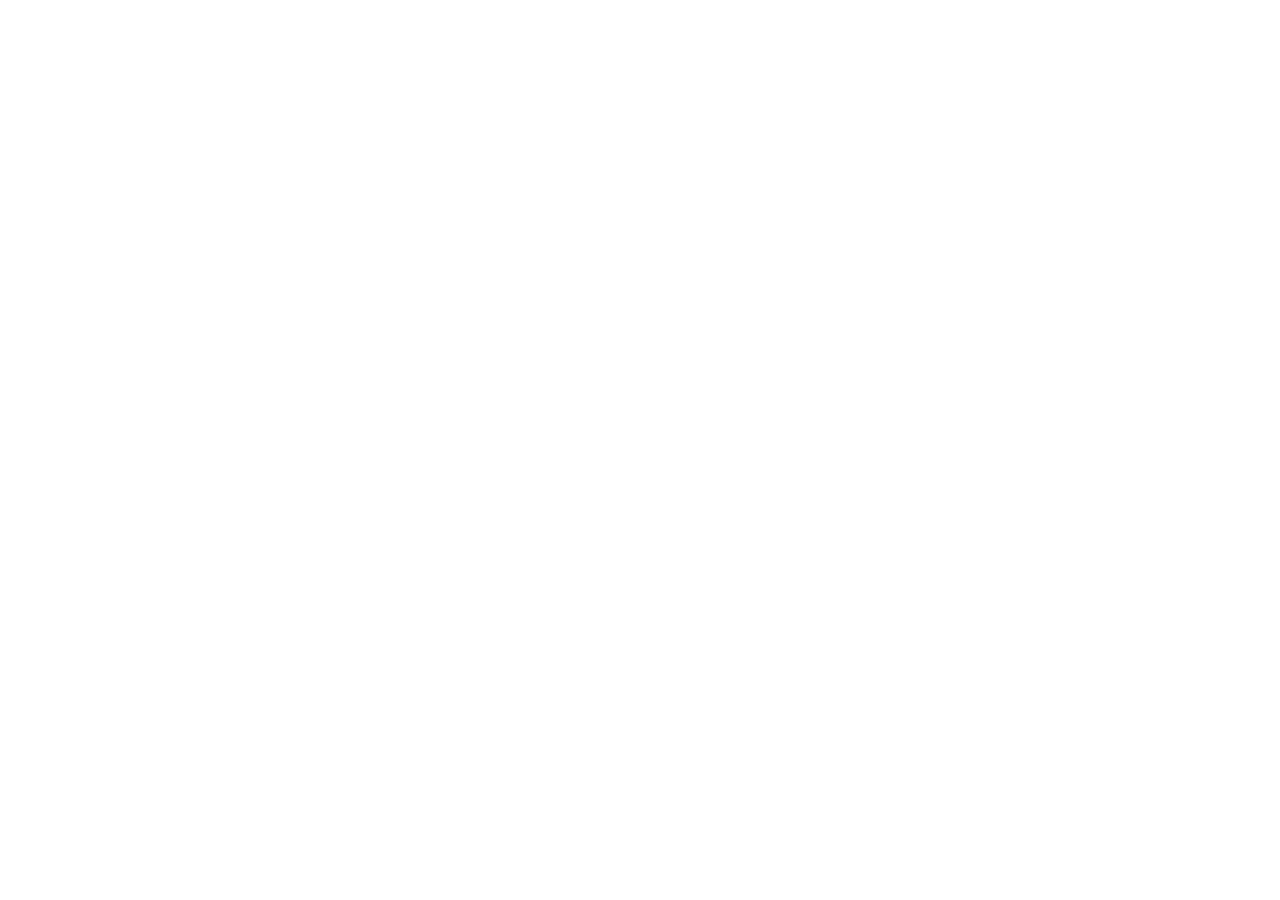
==== devconf_2026.html @ c27569b4 "My faist assignment" ====
<!DOCTYPE html>
<html lang="en">
<head>
    <meta charset="UTF-8">
    <meta name="viewport" content="width=device-width, initial-scale=1.0">
    <title>Document</title>
</head>
<body>
    

    

</body>
</html>
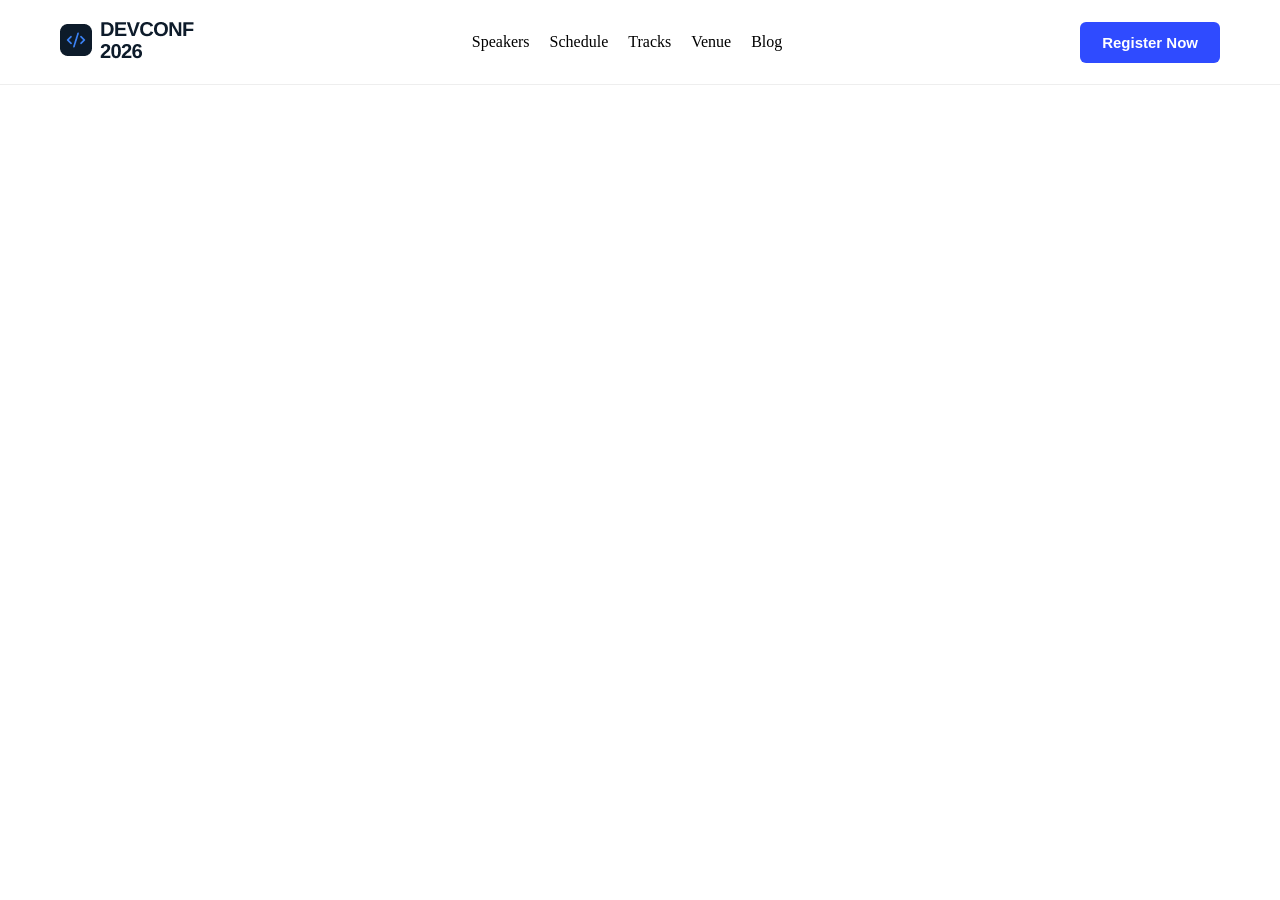
==== commit c58f58f4: "Heder section and heder css has been addea." ====
--- a/devconf_2026.html
+++ b/devconf_2026.html
@@ -3,12 +3,42 @@
 <head>
     <meta charset="UTF-8">
     <meta name="viewport" content="width=device-width, initial-scale=1.0">
-    <title>Document</title>
+    <title>DevConf_2026</title>
+    <link rel="stylesheet" href="./style.css">
 </head>
 <body>
     
 
-    
+    <!-- header start -->
+    <header>
+        <div>
+            <img src="./assets/logo.png" alt="">
+        </div>
+
+        <!-- nav tag -->
+        <nav>
+            <ul class="navigation-ber">
+                <li>Speakers</li>
+                <li>Schedule</li>
+                <li>Tracks</li>
+                <li>Venue</li>
+                <li>Blog</li>
+
+            </ul>
+            <div>
+                <!-- <button class="btn">Register Now</button> -->
+            </div>
+        </nav>
+
+        <!-- nav end -->
+
+        <div>
+            <button class="common-btn">Register Now</button>
+        </div>
+    </header>
+    <!-- header end -->
+
+
 
 </body>
 </html>
--- a/style.css
+++ b/style.css
@@ -0,0 +1,43 @@
+*{
+    margin: 0;
+    padding: 0;
+
+}
+
+
+
+/* header start */
+
+header {
+  display: flex;
+  align-items: center;
+  justify-content: space-between;
+  padding: 18px 60px;
+  border-bottom: 1px solid #eee;
+}
+
+nav ul {
+  display: flex;
+  list-style: none;
+  /* text-decoration: none;
+    color: #333; 
+    font-size: 15px; */
+}
+
+nav ul li {
+  text-decoration: none;
+  margin-right: 20px;
+}
+.common-btn{
+    
+    background: #2f4bff;
+    color: #fff;
+    border: none;
+    padding: 12px 22px;
+    border-radius: 6px;
+    font-size: 15px;
+    font-weight: bold;
+    cursor: pointer;
+}
+
+     /* header end  */
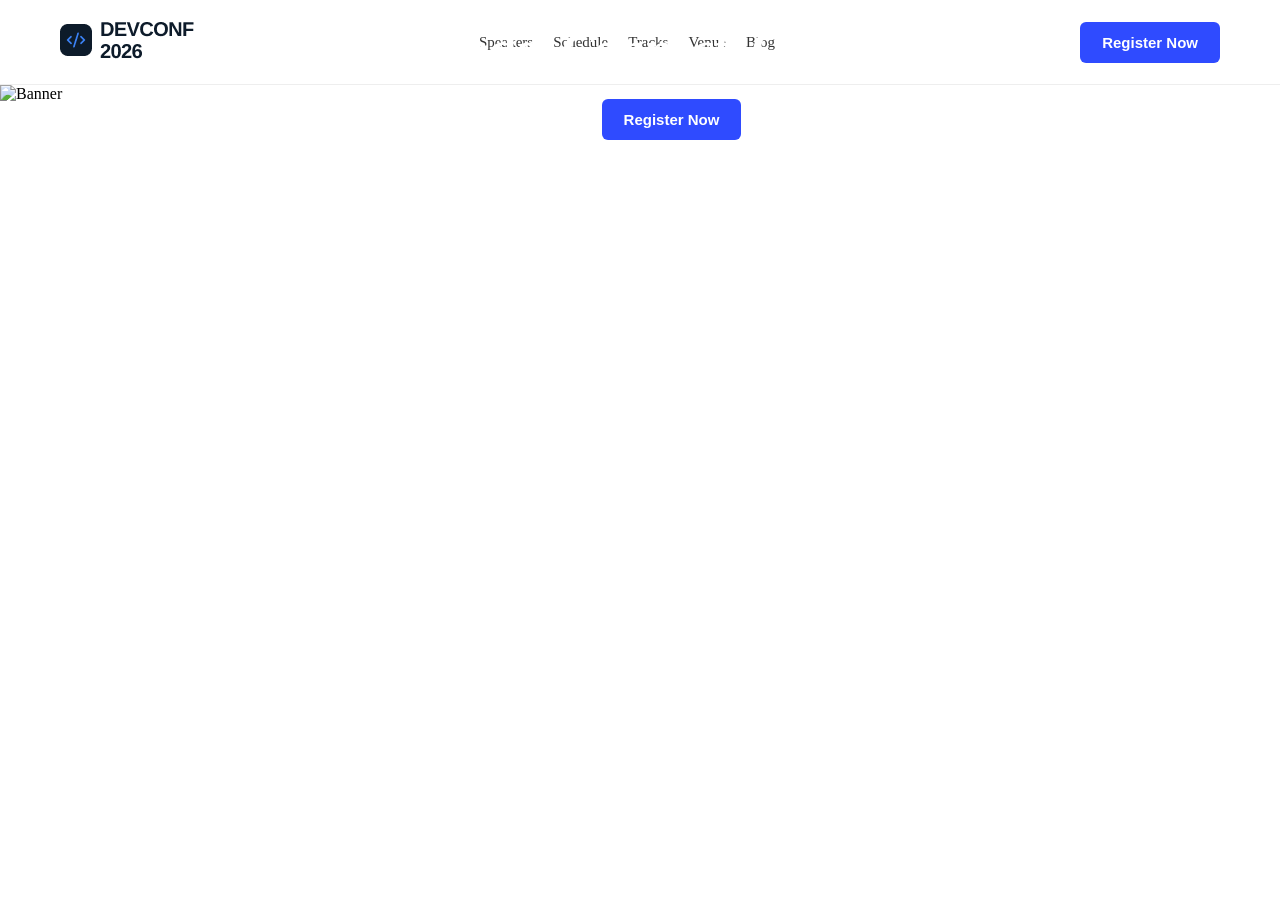
==== commit c980c6f2: "My banner section done." ====
--- a/devconf_2026.html
+++ b/devconf_2026.html
@@ -1,13 +1,15 @@
 <!DOCTYPE html>
 <html lang="en">
+
 <head>
     <meta charset="UTF-8">
     <meta name="viewport" content="width=device-width, initial-scale=1.0">
     <title>DevConf_2026</title>
     <link rel="stylesheet" href="./style.css">
 </head>
+
 <body>
-    
+
 
     <!-- header start -->
     <header>
@@ -38,7 +40,38 @@
     </header>
     <!-- header end -->
 
+    <main>
+
+
+        <!-- section start with banner -->
+        <section>
+
+            <div class="hero">
+                
+                <img src="./assets/banner.jpg" alt="Banner">
+ 
+                <div class="text">
+                    <h1>Code. <em>Connect</em>. Create</h1>
+                    <p>Join 4,000+ engineers, founders, and builders at the premier developer conference of 2026. Three
+                        days of cutting-edge talks, hands-on workshops, and meaningful connections.
+                    </p>
+                </div>
+                <div class="button">
+                    <button class="common-btn">Register Now</button>
+
+                </div>
+
+            </div>
+        </section>
+        <!-- section end with banner-->
+
+
+
+
+    </main>
+
 
 
 </body>
+
 </html>
--- a/style.css
+++ b/style.css
@@ -1,35 +1,42 @@
-*{
+* {
     margin: 0;
     padding: 0;
 
 }
 
+.container {
+    max-width: 1980px;
+    display: grid;
+    justify-self: start;
+}
 
 
-/* header start */
+/* header */
 
 header {
-  display: flex;
-  align-items: center;
-  justify-content: space-between;
-  padding: 18px 60px;
-  border-bottom: 1px solid #eee;
+    display: flex;
+    align-items: center;
+    justify-content: space-between;
+    padding: 18px 60px;
+    border-bottom: 1px solid #eee;
 }
 
 nav ul {
-  display: flex;
-  list-style: none;
-  /* text-decoration: none;
-    color: #333; 
-    font-size: 15px; */
+    display: flex;
+    list-style: none;
+    text-decoration: none;
+    color: #333;
+    font-size: 15px;
 }
 
 nav ul li {
-  text-decoration: none;
-  margin-right: 20px;
+    text-decoration: none;
+    margin-right: 20px;
 }
-.common-btn{
-    
+
+/* button */
+.common-btn {
+
     background: #2f4bff;
     color: #fff;
     border: none;
@@ -37,7 +44,47 @@
     border-radius: 6px;
     font-size: 15px;
     font-weight: bold;
-    cursor: pointer;
 }
 
-     /* header end  */
+/* speker */
+.hero {
+    position: relative;
+}
+
+.hero img {
+    width: 100%;
+    height: auto;
+    display: block;
+}
+
+.text {
+    position: absolute;
+    top: 0;
+    left: 0;
+    width: 100%;
+    height: 40%;
+    display: flex;
+    flex-direction: column;
+    justify-content: center;
+    align-items: center;
+    text-align: center;
+    color: white;
+    padding: 20px;
+}
+
+
+.text h1 {
+    font-size: 3em;
+    margin-bottom: 15px;
+}
+.text p {
+    font-size: 1.2em;
+    max-width: 600px;
+    margin-bottom: 40px;
+}
+
+.button{
+    position: absolute;
+    top: 75%;
+    left: 47%;
+}
